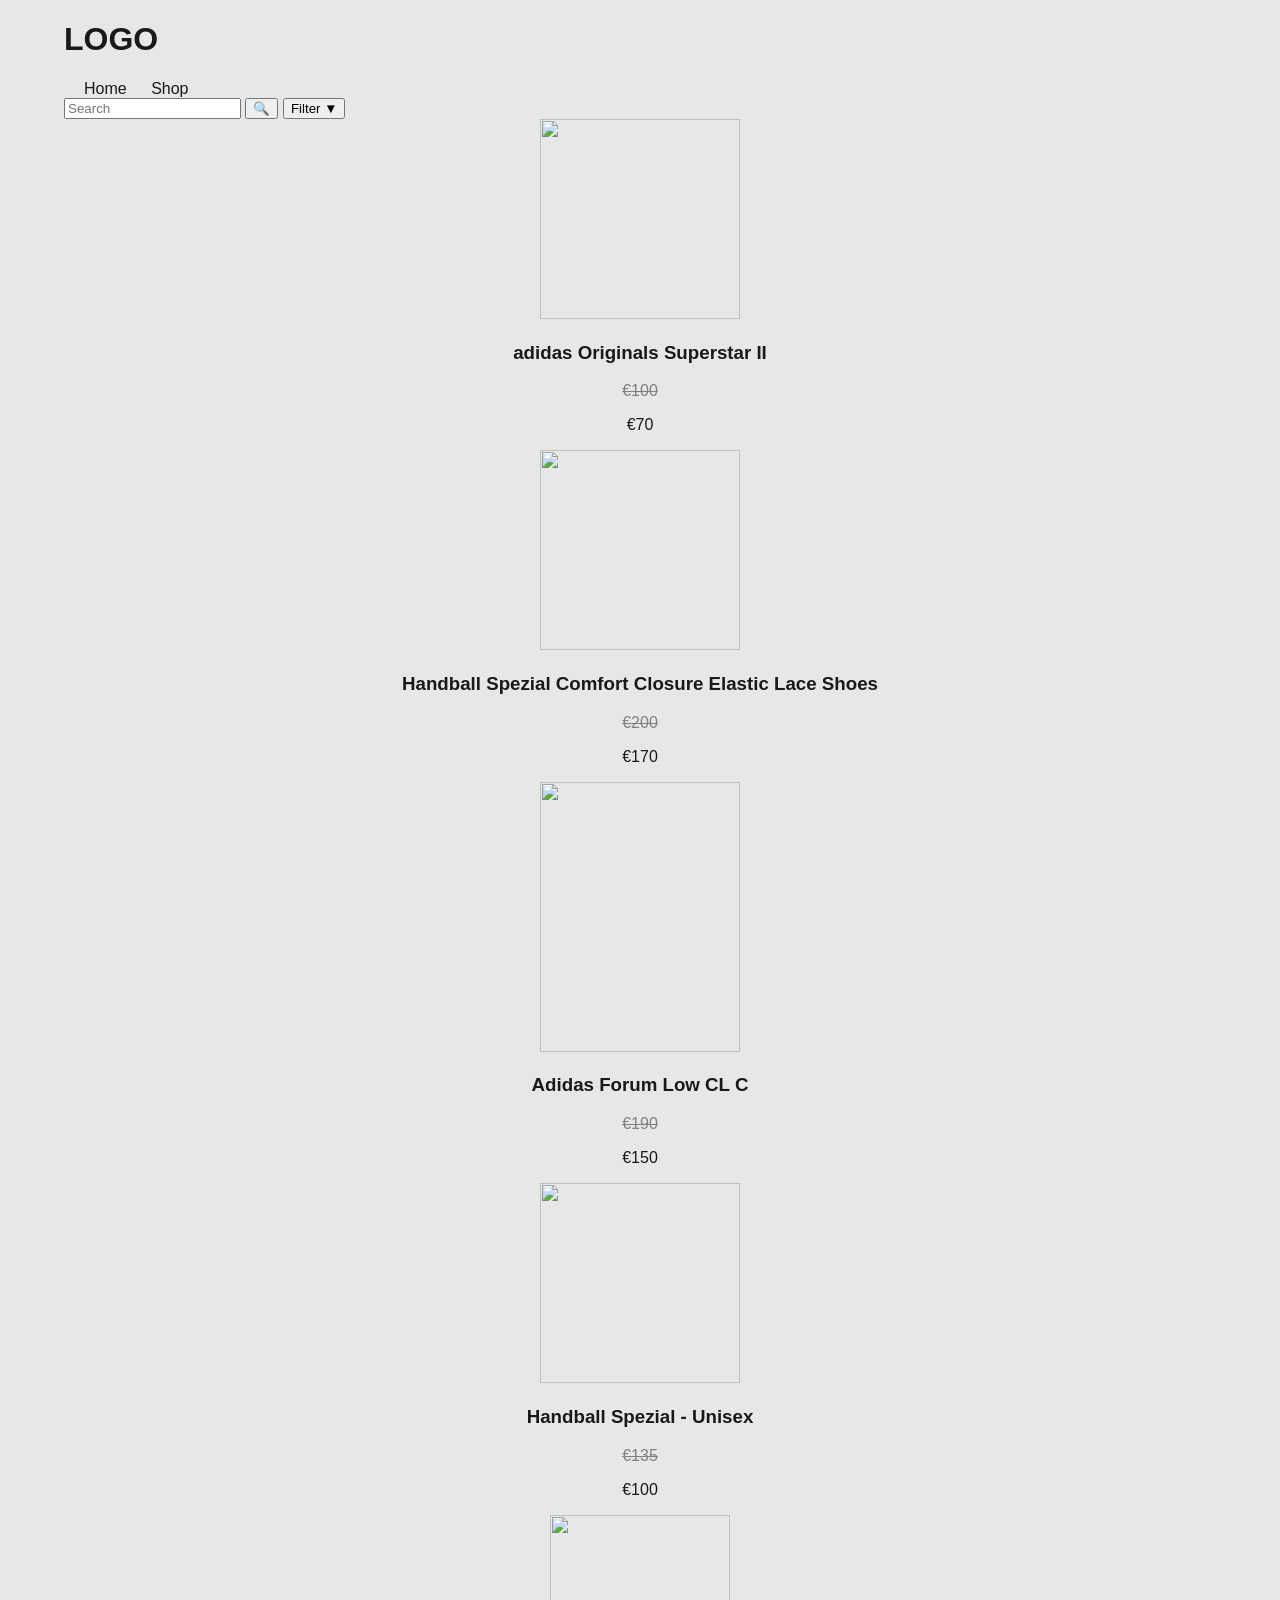
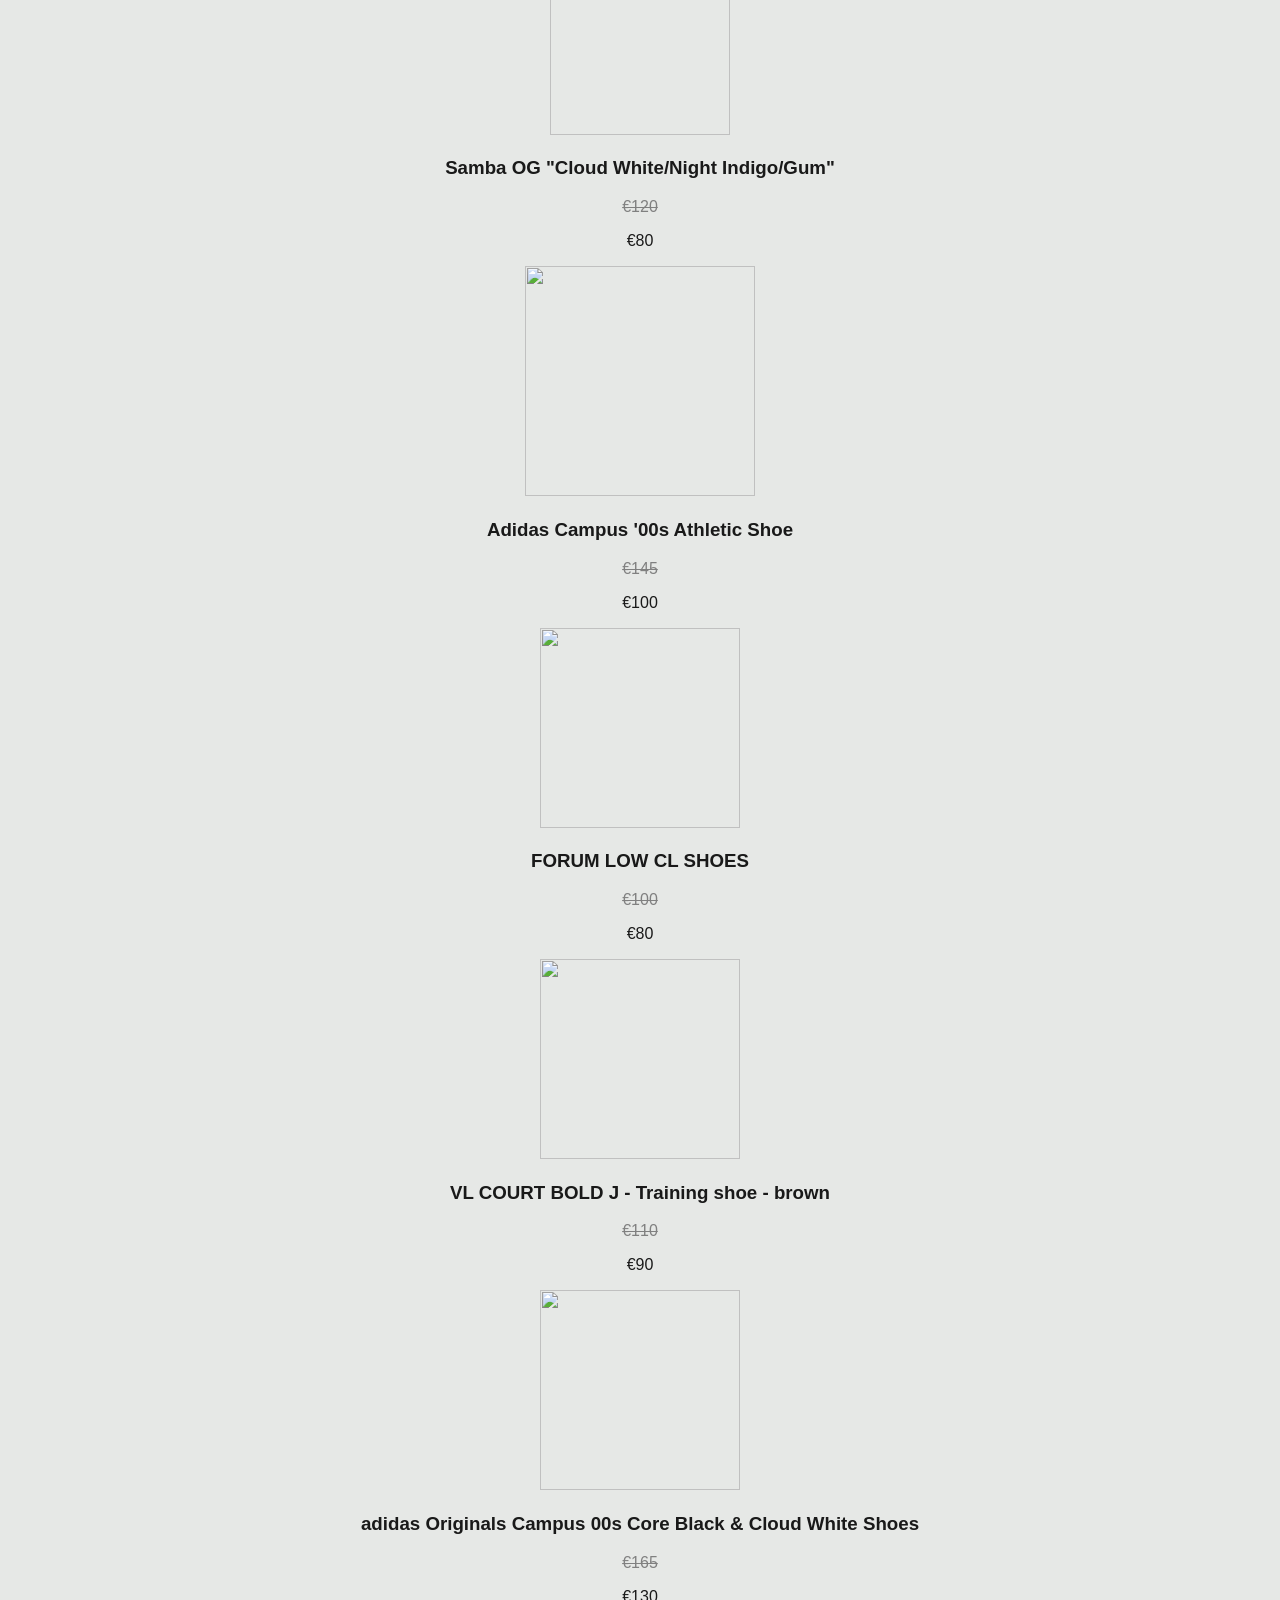
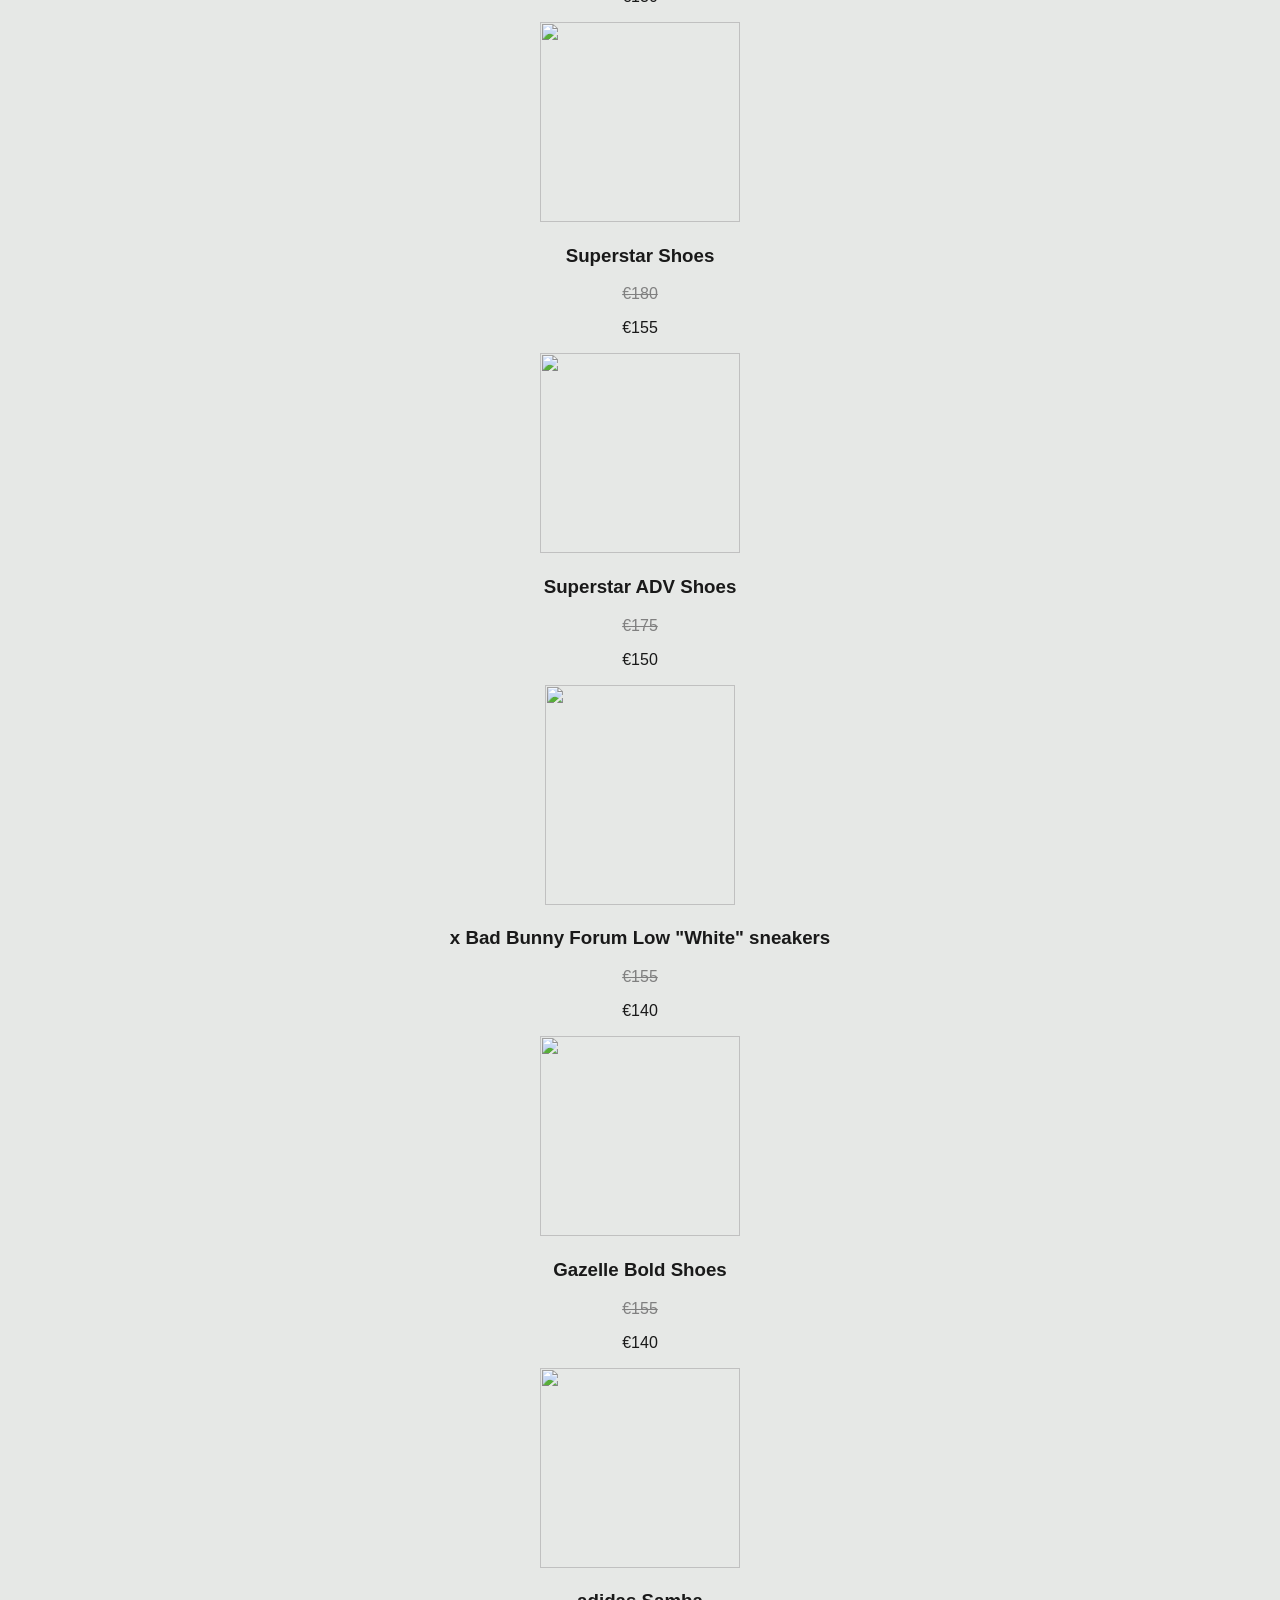
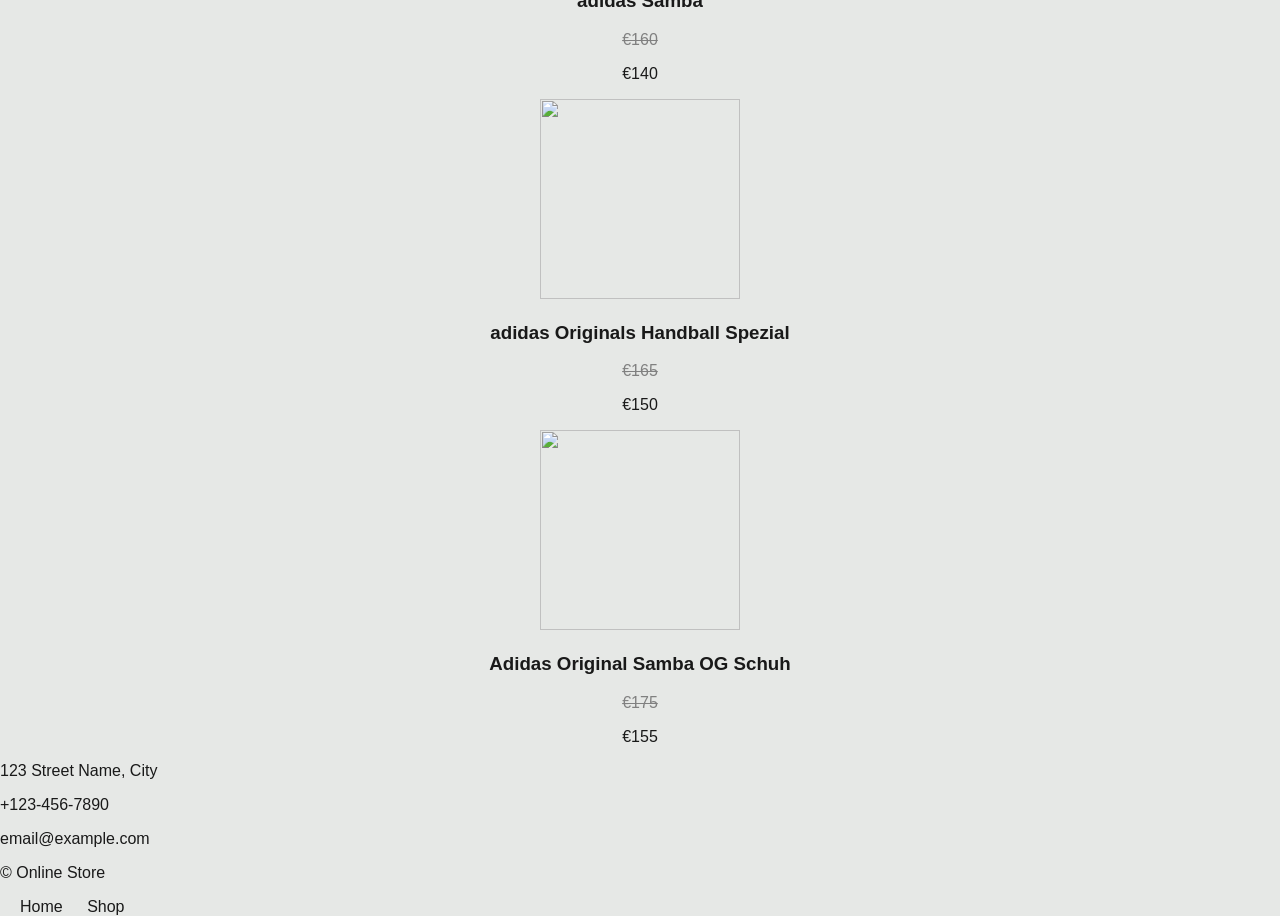
==== shop.html @ 2668be16 "Add files via upload" ====
<!DOCTYPE html>
<html lang="lv">
<head>
    <meta charset="UTF-8">
    <title>Shop</title>
    <link rel="stylesheet" href="style.css">
</head>
<body>

<header>
    <div class="container header-content">
        <h1 class="logo">LOGO</h1>
        <nav>
            <a href="index.html">Home</a>
            <a href="shop.html">Shop</a>
        </nav>
    </div>
</header>

<main class="container">

<section class="search-bar">
    <input type="text" placeholder="Search">
    <button>🔍</button>
    <button>Filter ▼</button>
</section>

<section class="products">
    <div class="grid">

        <!-- 16 products -->
        <!-- repeat block -->
        <div class="card">
            <img src="https://media.hypedc.com/cdn-cgi/image/fit=scale-down,f=auto,w=2400/products/84ae3525-8682-4743-9f0a-81176580d2ee/fc00de5a/ji0079_blk_01.jpg" width="200" height="200"> 
            <h3>adidas Originals Superstar II</h3>
            <p class="old">€100</p>
            <p class="new">€70</p>
        </div>

             <div class="card">
            <img src="https://images.footlocker.com/is/image/FLEU/316705487904?wid=250&hei=250" width="200" height="200">
            <h3>Handball Spezial Comfort Closure Elastic Lace Shoes</h3>
            <p class="old">€200</p>
            <p class="new">€170</p>
        </div>

             <div class="card">
            <img src="https://assets.ajio.com/medias/sys_master/root/20241204/raEr/675063020f47f80c87d4facd/-1117Wx1400H-469643346-white-MODEL.jpg" width="200" height="270">
            <h3>Adidas Forum Low CL C</h3>
            <p class="old">€190</p>
            <p class="new">€150</p>
        </div>

             <div class="card">
            <img src="https://www.consortium.co.uk/media/catalog/product/cache/1/small_image/790x/040ec09b1e35df139433887a97daa66f/a/d/adidas-originals-handball-spezial-earth-strata-off-white-gum-2-if6490_0007_cat.jpg" width="200" height="200">
            <h3>Handball Spezial - Unisex</h3>
            <p class="old">€135</p>
            <p class="new">€100</p>
        </div>

             <div class="card">
            <img src="https://cdn-images.farfetch-contents.com/22/95/83/32/22958332_53042508_600.jpg" width="180" height="220">
            <h3>Samba OG "Cloud White/Night Indigo/Gum"</h3>
            <p class="old">€120</p>
            <p class="new">€80</p>
        </div>

             <div class="card">
            <img src="https://images.journeys.com/images/products/1_815999_FS.JPG" width="230" height="230">
            <h3>Adidas Campus '00s Athletic Shoe</h3>
            <p class="old">€145</p>
            <p class="new">€100</p>
        </div>

             <div class="card">
            <img src="https://assets.adidas.com/images/w_600,f_auto,q_auto/5b427323193d4d59afea0c24173f2f41_9366/FORUM_LOW_CL_SHOES_White_JQ1538_01_00_standard.jpg" width="200" height="200">
            <h3>FORUM LOW CL SHOES</h3>
            <p class="old">€100</p>
            <p class="new">€80</p>
        </div>

             <div class="card">
            <img src="https://contents.mediadecathlon.com/p3085113/k$5a9d0e6ee29c1adf74bb595d8c2b638f/vl-court-women-s-walking-trainers-pink-rubber.jpg" width="200" height="200">
            <h3>VL COURT BOLD J - Training shoe - brown</h3>
            <p class="old">€110</p>
            <p class="new">€90</p>
        </div>

             <div class="card">
            <img src="https://owp.klarna.com/product/640x640/3198944473/adidas-Campus-2-KoRn-Follow-The-Leader-Carbon-Footwear-White-Off-White.jpg?ph=true" width="200" height="200">
            <h3>adidas Originals Campus 00s Core Black & Cloud White Shoes</h3>
            <p class="old">€165</p>
            <p class="new">€130</p>
        </div>

             <div class="card">
            <img src="https://images.novelship.com/product/adidas_superstar_xlg__white_black___women__0_45859.png" width="200" height="200">
            <h3>Superstar Shoes</h3>
            <p class="old">€180</p>
            <p class="new">€155</p>
        </div>

             <div class="card">
            <img src="https://assets.adidas.com/images/w_600,f_auto,q_auto/8eac8ff5c5d84a069d8eae02002e1a09_9366/Superstar_ADV_Shoes_Black_GW6931_01_00_standard.jpg" width="200" height="200">
            <h3>Superstar ADV Shoes</h3>
            <p class="old">€175</p>
            <p class="new">€150</p>
        </div>

             <div class="card">
            <img src="https://cdn-images.farfetch-contents.com/19/45/63/12/19456312_43477948_600.jpg" width="190" height="220">
            <h3>x Bad Bunny Forum Low "White" sneakers</h3>
            <p class="old">€155</p>
            <p class="new">€140</p>
        </div>

             <div class="card">
            <img src="https://sneakershop91.com/userdata/public/gfx/7502/adidas-Gazelle-Bold-Wonder-White-Clear-Sky-1.webp" width="200" height="200">
            <h3>Gazelle Bold Shoes</h3>
            <p class="old">€155</p>
            <p class="new">€140</p>
        </div>

             <div class="card">
            <img src="https://cdn.plutosport.com/a/ProductMedia/Adidas/P.ADI.SNE.5602/JR0883_g1.jpg?profile=product_variant&33" width="200" height="200">
            <h3>adidas Samba</h3>
            <p class="old">€160</p>
            <p class="new">€140</p>
        </div>

             <div class="card">
            <img src="https://assets.adidas.com/images/w_383,h_383,f_auto,q_auto,fl_lossy,c_fill,g_auto/13b76e23795d41a9bd477c9445a0d156_9366/HANDBALL_SPEZIAL_SHOES_White_IH1511_00_plp_standard.jpg" width="200" height="200">
            <h3>adidas Originals Handball Spezial</h3>
            <p class="old">€165</p>
            <p class="new">€150</p>
        </div>

             <div class="card">
            <img src="https://thumblr.uniid.it/product/371804/7e6478ad2ae6.jpg?width=3840&format=webp&q=75" width="200" height="200">
            <h3>Adidas Original Samba OG Schuh</h3>
            <p class="old">€175</p>
            <p class="new">€155</p>
        </div>

        
    </div>
</section>

</main>

<footer>
    <p>123 Street Name, City</p>
    <p>+123-456-7890</p>
    <p>email@example.com</p>
    <p>© Online Store</p>
</footer>

<nav>
    <a href="index.html">Home</a>
    <a href="shop.html">Shop</a>
</nav>
</body>
</html>
---- style.css ----
:root {
    --bg: #e6e8e6;
    --border: #ccc;
    --text: #191919;
    --accent: #3a6ea5;
}

body {
    margin: 0;
    font-family: Arial, sans-serif;
    background: var(--bg);
    color: var(--text);
}

.container {
    width: 90%;
    margin: auto;
}


.header {
    background: #f5f5f5;
    border: 1px solid var(--border);
    margin: 20px;
}

.header-flex {
    display: flex;
    justify-content: space-between;
    padding: 20px;
}

nav a {
    margin-left: 20px;
    text-decoration: none;
    color: var(--text);
}


.hero {
    background: #dcdcdc;
    text-align: center;
    padding: 80px 20px;
    margin: 20px;
    border: 1px solid var(--border);
}

.hero h2 {
    font-size: 36px;
    letter-spacing: 2px;
}

.btn {
    display: inline-block;
    margin-top: 20px;
    padding: 10px 30px;
    background: gray;
    color: white;
    text-decoration: none;
    transition: 0.3s;
}

.btn:hover {
    background: var(--accent);
}


.section-box {
    background: #f5f5f5;
    margin: 20px;
    padding: 20px;
    border: 1px solid var(--border);
}

.line {
    height: 1px;
    background: var(--border);
    margin: 10px 0 20px;
}


.grid-4 {
    display: grid;
    grid-template-columns: repeat(4, 1fr);
    gap: 15px;
}


.card {
    text-align: center;
}

.img {
    height: 120px;
    background: #ccc;
    position: relative;
}


.img::before,
.img::after {
    content: "";
    position: absolute;
    width: 100%;
    height: 1px;
    background: gray;
    top: 50%;
}

.img::after {
    transform: rotate(45deg);
}

.img::before {
    transform: rotate(-45deg);
}

.old {
    text-decoration: line-through;
    color: gray;
}


.contact-box {
    background: #f5f5f5;
    margin: 20px;
    padding: 20px;
    border: 1px solid var(--border);
}


.footer {
    background: #dcdcdc;
    padding: 20px;
    margin: 20px;
    border: 1px solid var(--border);
}

.footer-flex {
    display: flex;
    justify-content: space-between;
}
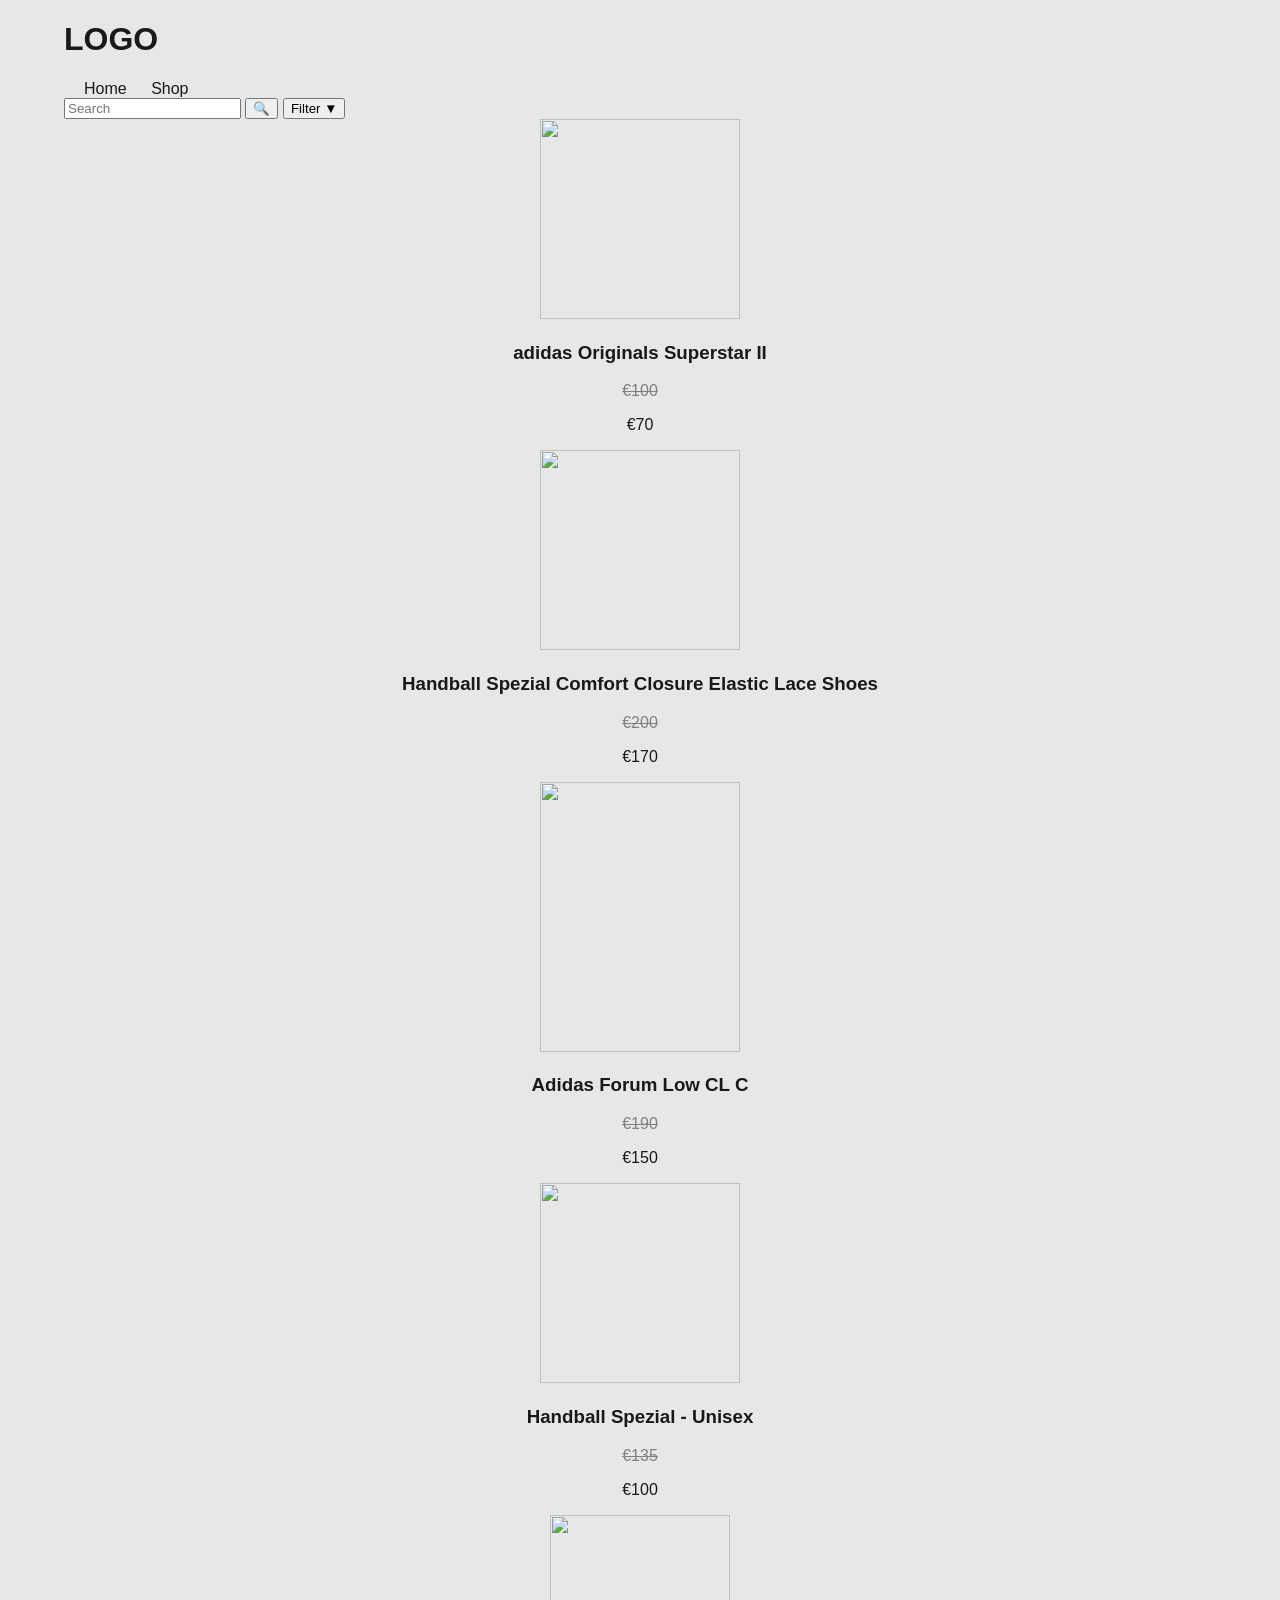
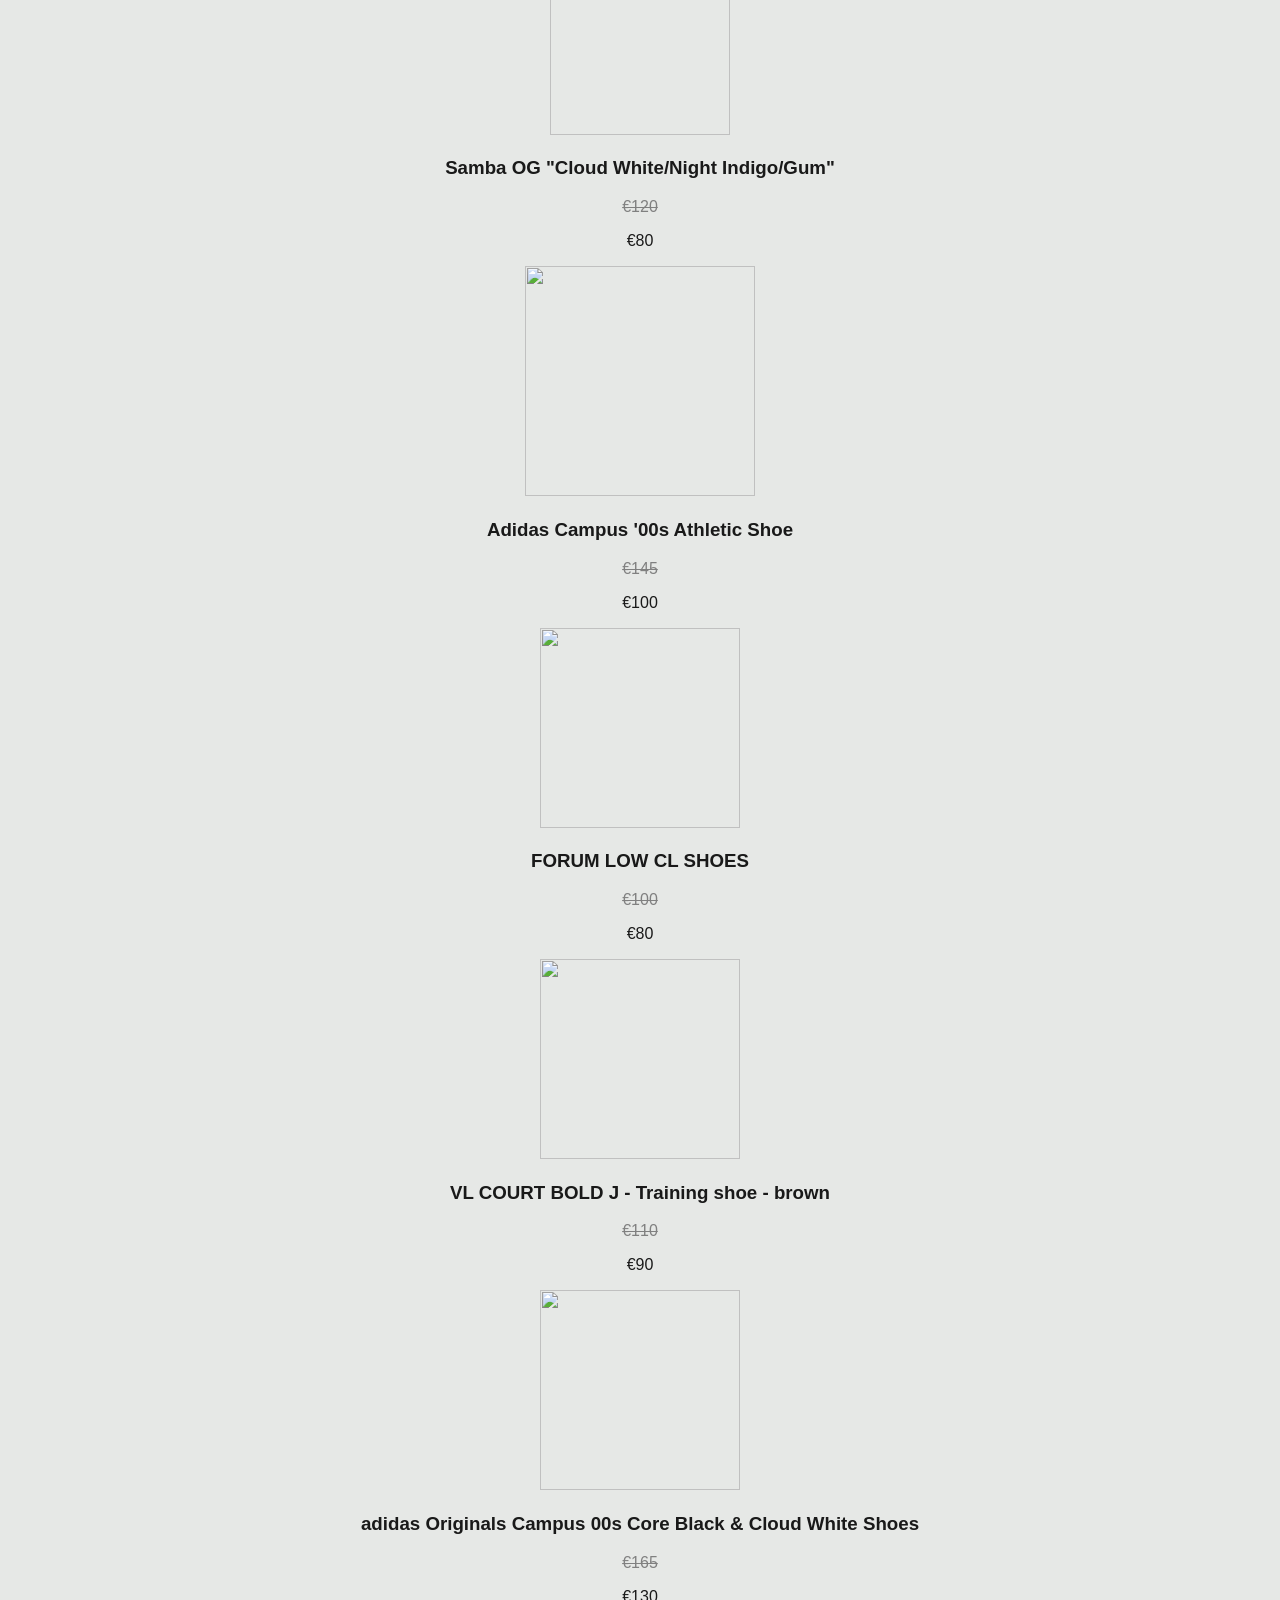
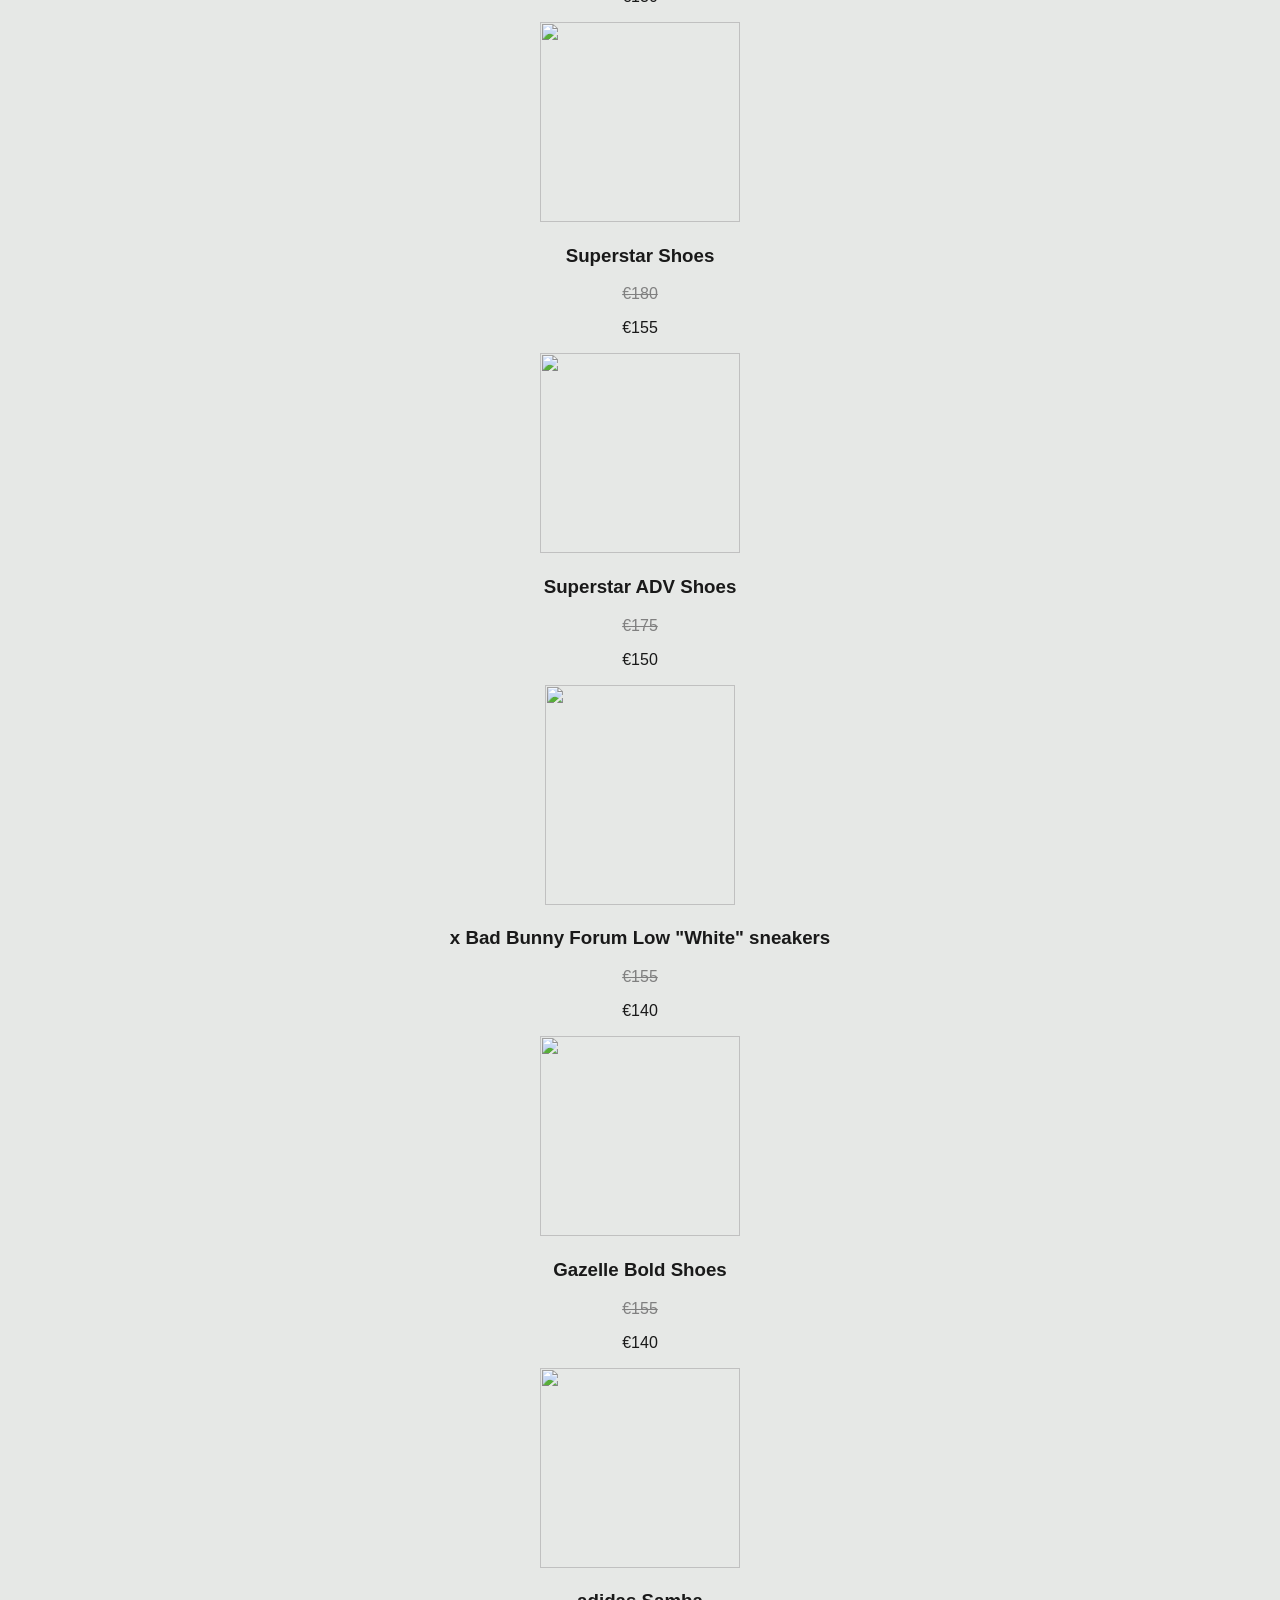
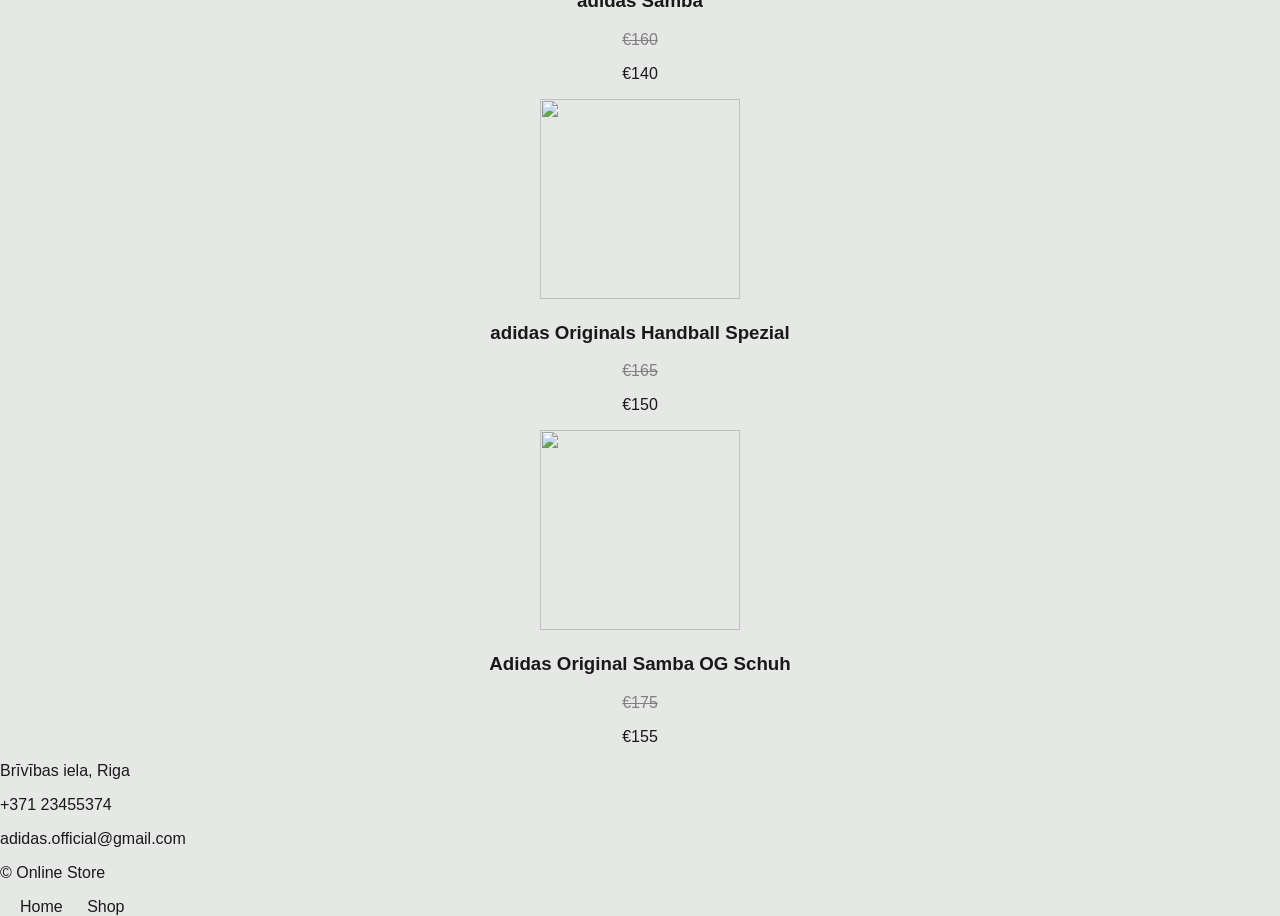
==== commit 17d769ce: "Revise shop.html with new footer and product info Updated footer contact information and product det" ====
--- a/shop.html
+++ b/shop.html
@@ -149,9 +149,9 @@
 </main>
 
 <footer>
-    <p>123 Street Name, City</p>
-    <p>+123-456-7890</p>
-    <p>email@example.com</p>
+    <p>Brīvības iela, Riga</p>
+    <p>+371 23455374</p>
+    <p>adidas.official@gmail.com</p>
     <p>© Online Store</p>
 </footer>
 
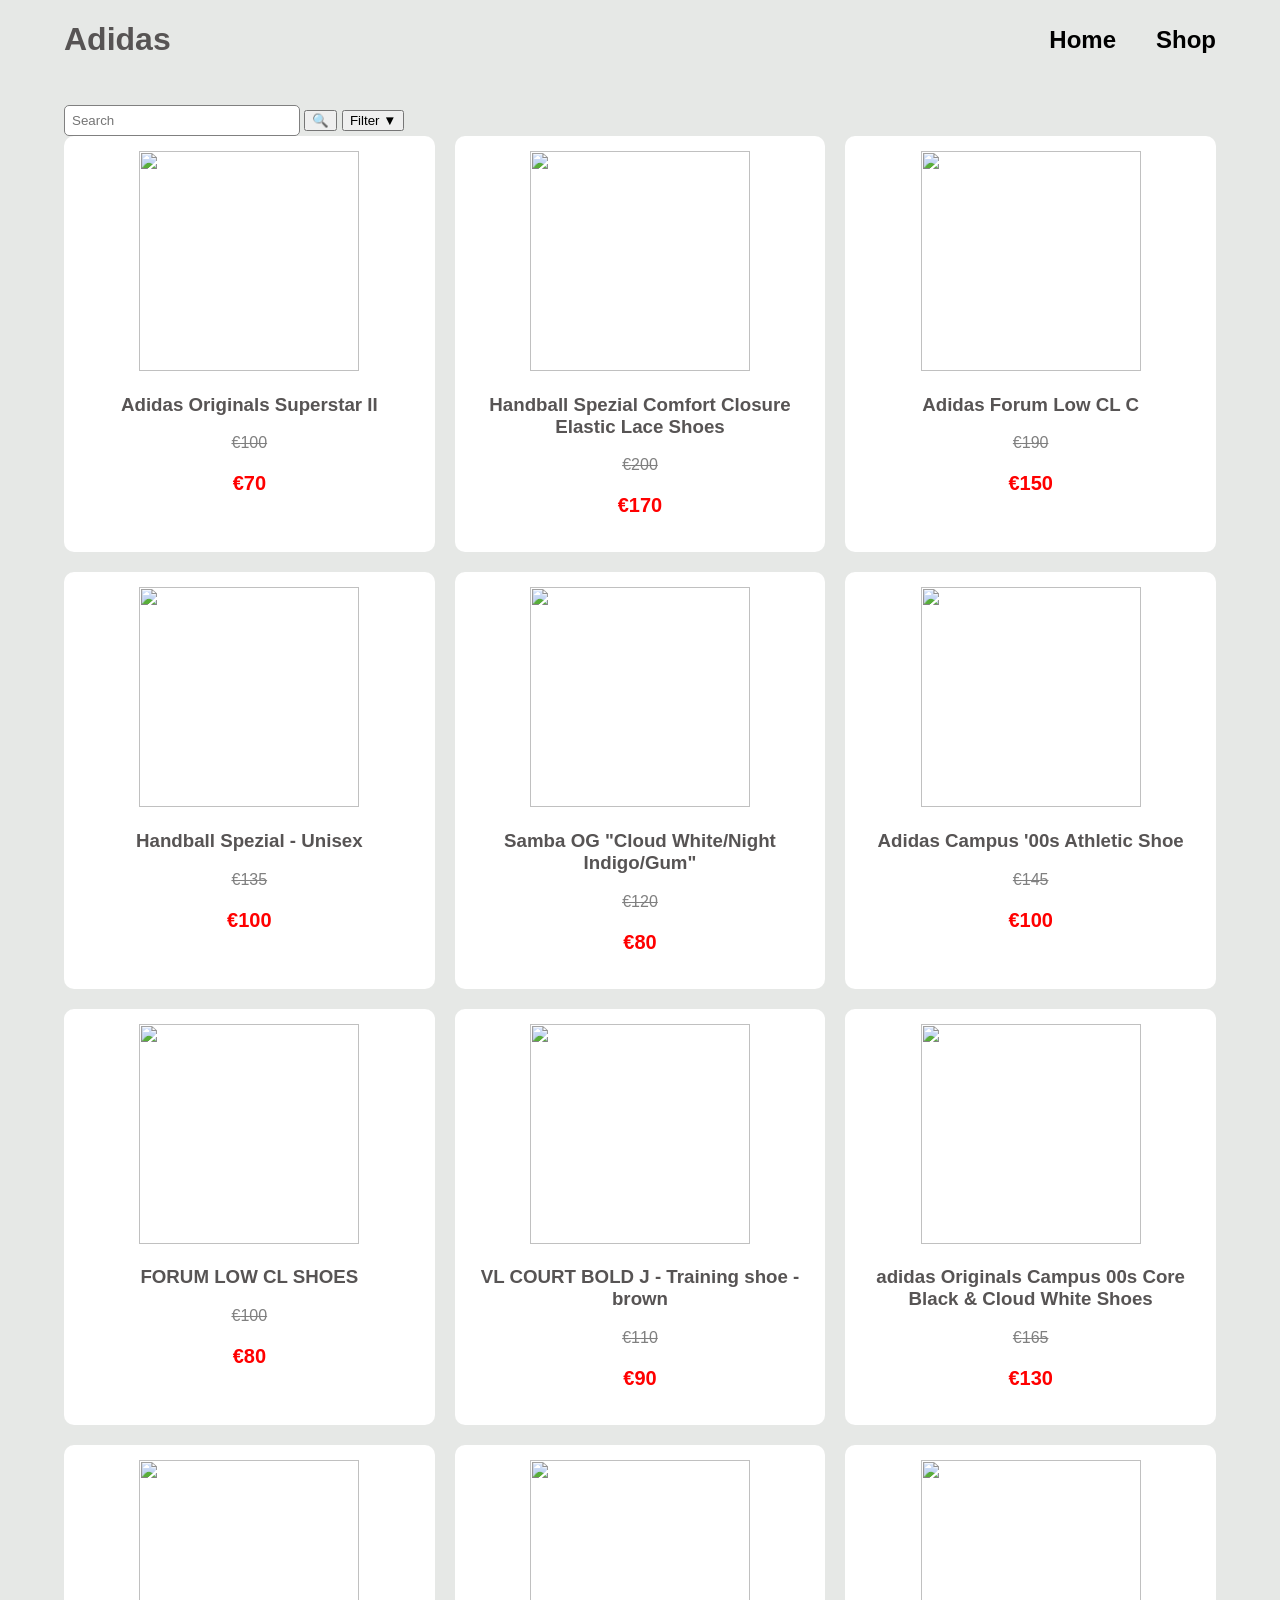
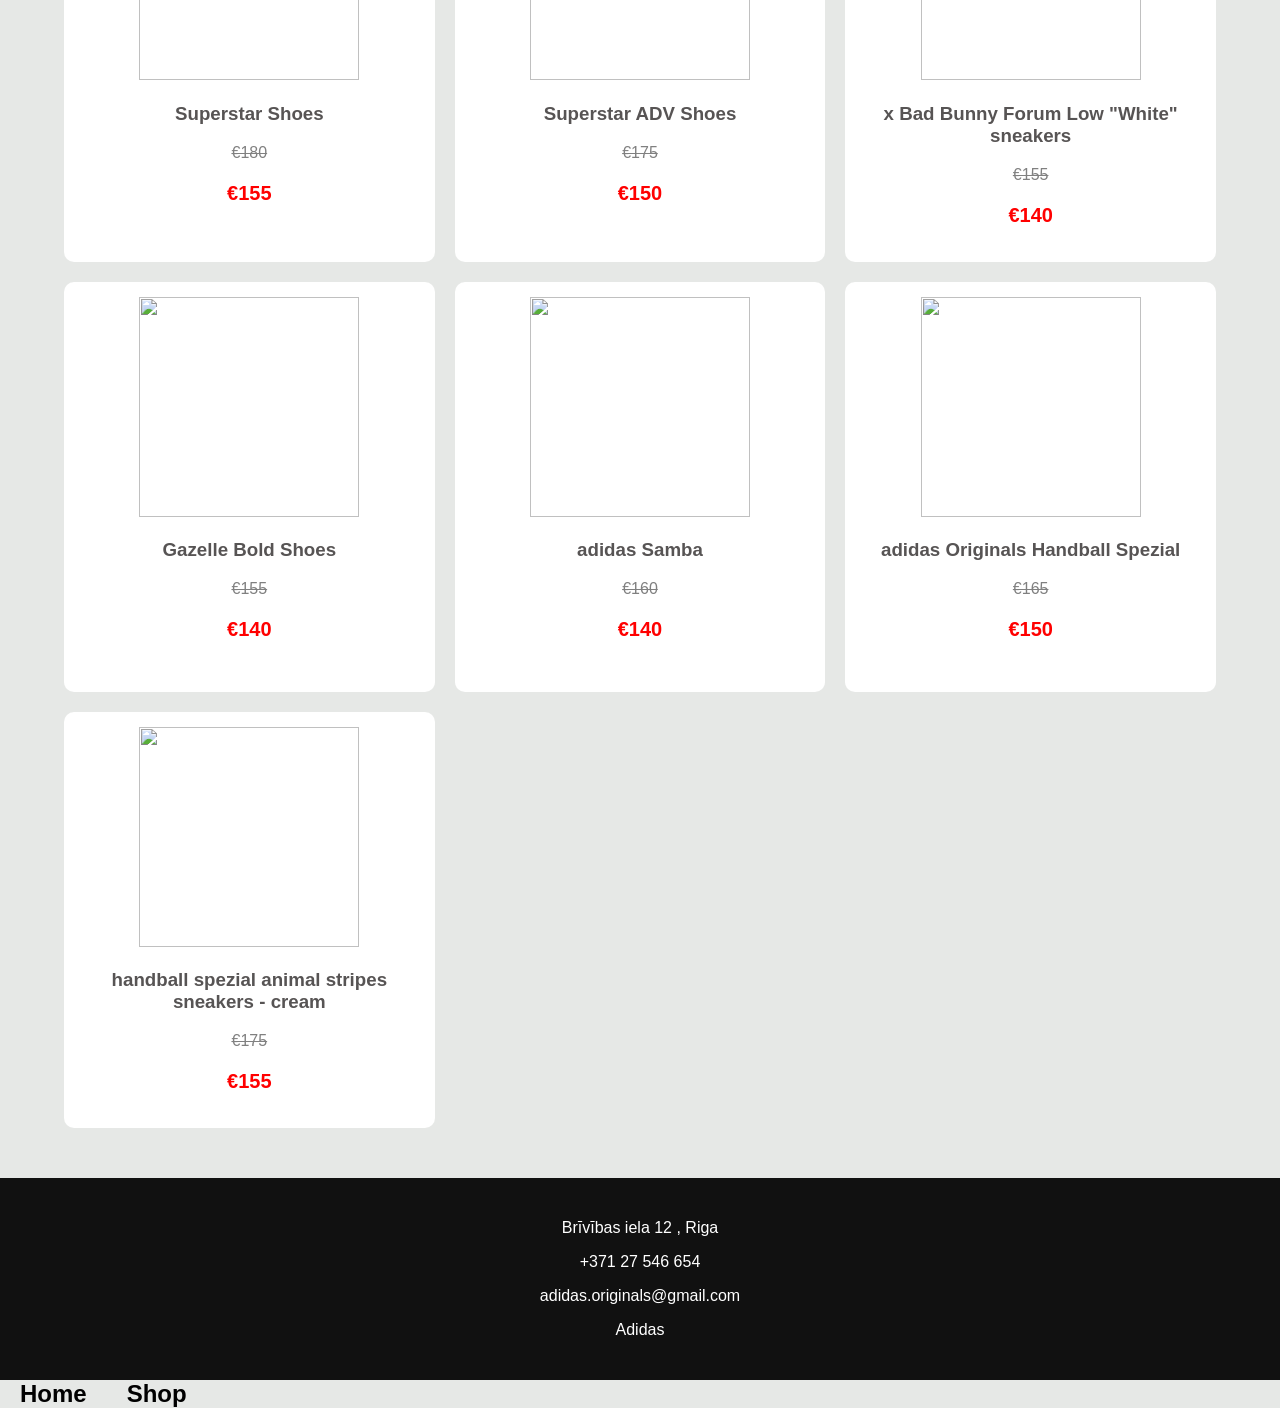
==== commit f9610606: "Add files via upload" ====
--- a/shop.html
+++ b/shop.html
@@ -9,7 +9,7 @@
 
 <header>
     <div class="container header-content">
-        <h1 class="logo">LOGO</h1>
+        <h1 class="logo">Adidas</h1>
         <nav>
             <a href="index.html">Home</a>
             <a href="shop.html">Shop</a>
@@ -27,117 +27,117 @@
 
 <section class="products">
     <div class="grid">
-
-        <!-- 16 products -->
-        <!-- repeat block -->
+        
+        
         <div class="card">
-            <img src="https://media.hypedc.com/cdn-cgi/image/fit=scale-down,f=auto,w=2400/products/84ae3525-8682-4743-9f0a-81176580d2ee/fc00de5a/ji0079_blk_01.jpg" width="200" height="200"> 
-            <h3>adidas Originals Superstar II</h3>
+            <img src="https://img.eobuwie.cloud/product(f/9/d/c/f9dc4394aac7a0b7cfdaabefe1b3ce2403abb629_20_4066748489923_KS.jpg,jpg)/apavi-adidas-campus-00s-j-hq8707-grethr-ftwwht-owhite-0000303318505.jpg" > 
+            
+            <h3>Adidas Originals Superstar II</h3>
             <p class="old">€100</p>
             <p class="new">€70</p>
         </div>
 
              <div class="card">
-            <img src="https://images.footlocker.com/is/image/FLEU/316705487904?wid=250&hei=250" width="200" height="200">
+            <img src="https://thumblr.uniid.it/product/194647/47c3cdcd8f47.jpg?width=3840&format=webp&q=75" >
             <h3>Handball Spezial Comfort Closure Elastic Lace Shoes</h3>
             <p class="old">€200</p>
             <p class="new">€170</p>
         </div>
 
              <div class="card">
-            <img src="https://assets.ajio.com/medias/sys_master/root/20241204/raEr/675063020f47f80c87d4facd/-1117Wx1400H-469643346-white-MODEL.jpg" width="200" height="270">
+            <img src="https://assets.ajio.com/medias/sys_master/root/20241204/raEr/675063020f47f80c87d4facd/-1117Wx1400H-469643346-white-MODEL.jpg" >
             <h3>Adidas Forum Low CL C</h3>
             <p class="old">€190</p>
             <p class="new">€150</p>
         </div>
 
              <div class="card">
-            <img src="https://www.consortium.co.uk/media/catalog/product/cache/1/small_image/790x/040ec09b1e35df139433887a97daa66f/a/d/adidas-originals-handball-spezial-earth-strata-off-white-gum-2-if6490_0007_cat.jpg" width="200" height="200">
+            <img src="https://www.consortium.co.uk/media/catalog/product/cache/1/small_image/790x/040ec09b1e35df139433887a97daa66f/a/d/adidas-originals-handball-spezial-earth-strata-off-white-gum-2-if6490_0007_cat.jpg" >
             <h3>Handball Spezial - Unisex</h3>
             <p class="old">€135</p>
             <p class="new">€100</p>
         </div>
 
              <div class="card">
-            <img src="https://cdn-images.farfetch-contents.com/22/95/83/32/22958332_53042508_600.jpg" width="180" height="220">
+            <img src="https://cdn-images.farfetch-contents.com/22/95/83/32/22958332_53042508_600.jpg" >
             <h3>Samba OG "Cloud White/Night Indigo/Gum"</h3>
             <p class="old">€120</p>
             <p class="new">€80</p>
         </div>
 
              <div class="card">
-            <img src="https://images.journeys.com/images/products/1_815999_FS.JPG" width="230" height="230">
+            <img src="https://images.journeys.com/images/products/1_815999_FS.JPG" >
             <h3>Adidas Campus '00s Athletic Shoe</h3>
             <p class="old">€145</p>
             <p class="new">€100</p>
         </div>
 
              <div class="card">
-            <img src="https://assets.adidas.com/images/w_600,f_auto,q_auto/5b427323193d4d59afea0c24173f2f41_9366/FORUM_LOW_CL_SHOES_White_JQ1538_01_00_standard.jpg" width="200" height="200">
+            <img src="https://img.eobuwie.cloud/product(4/7/e/1/47e13f0c6070e0276558b71afc7183b56c7c7e29_20_4067889497549_rz.jpg,jpg)/snikeri-adidas-campus-00s-ih7492-zals-0000303903428.jpg" >
             <h3>FORUM LOW CL SHOES</h3>
             <p class="old">€100</p>
             <p class="new">€80</p>
         </div>
 
              <div class="card">
-            <img src="https://contents.mediadecathlon.com/p3085113/k$5a9d0e6ee29c1adf74bb595d8c2b638f/vl-court-women-s-walking-trainers-pink-rubber.jpg" width="200" height="200">
+            <img src="https://brand.assets.adidas.com/image/upload/f_auto,q_auto:best,fl_lossy/4_IWP_CARD_DESKTOP_400x300_f077d927d2.png" >
             <h3>VL COURT BOLD J - Training shoe - brown</h3>
             <p class="old">€110</p>
             <p class="new">€90</p>
         </div>
 
              <div class="card">
-            <img src="https://owp.klarna.com/product/640x640/3198944473/adidas-Campus-2-KoRn-Follow-The-Leader-Carbon-Footwear-White-Off-White.jpg?ph=true" width="200" height="200">
+            <img src="https://owp.klarna.com/product/640x640/3198944473/adidas-Campus-2-KoRn-Follow-The-Leader-Carbon-Footwear-White-Off-White.jpg?ph=true">
             <h3>adidas Originals Campus 00s Core Black & Cloud White Shoes</h3>
             <p class="old">€165</p>
             <p class="new">€130</p>
         </div>
 
              <div class="card">
-            <img src="https://images.novelship.com/product/adidas_superstar_xlg__white_black___women__0_45859.png" width="200" height="200">
+            <img src="https://ik.imagekit.io/ventis/prod/tr:n-product_full_image_zoomable/content/images/prodotti/63/89/638958/20240627011508187.jpg" >
             <h3>Superstar Shoes</h3>
             <p class="old">€180</p>
             <p class="new">€155</p>
         </div>
 
              <div class="card">
-            <img src="https://assets.adidas.com/images/w_600,f_auto,q_auto/8eac8ff5c5d84a069d8eae02002e1a09_9366/Superstar_ADV_Shoes_Black_GW6931_01_00_standard.jpg" width="200" height="200">
+            <img src="https://images.footlocker.com/is/image/FLEU/316705961304?wid=250&hei=250" >
             <h3>Superstar ADV Shoes</h3>
             <p class="old">€175</p>
             <p class="new">€150</p>
         </div>
 
              <div class="card">
-            <img src="https://cdn-images.farfetch-contents.com/19/45/63/12/19456312_43477948_600.jpg" width="190" height="220">
+            <img src="https://cdn-images.farfetch-contents.com/19/45/63/12/19456312_43477948_600.jpg" >
             <h3>x Bad Bunny Forum Low "White" sneakers</h3>
             <p class="old">€155</p>
             <p class="new">€140</p>
         </div>
 
              <div class="card">
-            <img src="https://sneakershop91.com/userdata/public/gfx/7502/adidas-Gazelle-Bold-Wonder-White-Clear-Sky-1.webp" width="200" height="200">
+            <img src="https://sneakershop91.com/userdata/public/gfx/7502/adidas-Gazelle-Bold-Wonder-White-Clear-Sky-1.webp" >
             <h3>Gazelle Bold Shoes</h3>
             <p class="old">€155</p>
             <p class="new">€140</p>
         </div>
 
              <div class="card">
-            <img src="https://cdn.plutosport.com/a/ProductMedia/Adidas/P.ADI.SNE.5602/JR0883_g1.jpg?profile=product_variant&33" width="200" height="200">
+            <img src="https://cdn.plutosport.com/a/ProductMedia/Adidas/P.ADI.SNE.5602/JR0883_g1.jpg?profile=product_variant&33" >
             <h3>adidas Samba</h3>
             <p class="old">€160</p>
             <p class="new">€140</p>
         </div>
 
              <div class="card">
-            <img src="https://assets.adidas.com/images/w_383,h_383,f_auto,q_auto,fl_lossy,c_fill,g_auto/13b76e23795d41a9bd477c9445a0d156_9366/HANDBALL_SPEZIAL_SHOES_White_IH1511_00_plp_standard.jpg" width="200" height="200">
+            <img src="https://img.eobuwie.cloud/product(4/7/e/1/47e13f0c6070e0276558b71afc7183b56c7c7e29_20_4067889497549_rz.jpg,jpg)/snikeri-adidas-campus-00s-ih7492-zals-0000303903428.jpg" >
             <h3>adidas Originals Handball Spezial</h3>
             <p class="old">€165</p>
             <p class="new">€150</p>
         </div>
 
              <div class="card">
-            <img src="https://thumblr.uniid.it/product/371804/7e6478ad2ae6.jpg?width=3840&format=webp&q=75" width="200" height="200">
-            <h3>Adidas Original Samba OG Schuh</h3>
+            <img src="https://editorialist.com/thumbnails/600/2025/6/037/032/295/37032295~cream_1750858122119_0.webp">
+            <h3>handball spezial animal stripes sneakers - cream</h3>
             <p class="old">€175</p>
             <p class="new">€155</p>
         </div>
@@ -149,10 +149,10 @@
 </main>
 
 <footer>
-    <p>Brīvības iela, Riga</p>
-    <p>+371 23455374</p>
-    <p>adidas.official@gmail.com</p>
-    <p>© Online Store</p>
+    <p>Brīvības iela 12 , Riga</p>
+    <p>+371 27 546 654</p>
+    <p>adidas.originals@gmail.com</p>
+    <p>Adidas</p>
 </footer>
 
 <nav>
--- a/style.css
+++ b/style.css
@@ -1,7 +1,7 @@
 :root {
     --bg: #e6e8e6;
     --border: #ccc;
-    --text: #191919;
+    --text: #575454;
     --accent: #3a6ea5;
 }
 
@@ -88,6 +88,7 @@
 
 .card {
     text-align: center;
+   
 }
 
 .img {
@@ -139,4 +140,99 @@
 .footer-flex {
     display: flex;
     justify-content: space-between;
+}
+
+.grid {
+    display: grid;
+    grid-template-columns: repeat(3, 1fr);
+    gap: 20px;
+}
+
+.product {
+    text-align: center;
+}
+
+.product img {
+    width: 200px;
+    height: 150px;
+    object-fit: cover;
+}
+
+.card img {
+    width: 220px;
+    height: 220px;
+    object-fit: cover;
+}
+
+.card {
+    background: white;
+    padding: 15px;
+    border-radius: 10px;
+    text-align: center;
+    min-height: 380px;
+}
+
+.card {
+    transition: 0.3s;
+}
+
+.card:hover {
+    transform: scale(1.03);
+}
+
+.search-bar input {
+    padding: 7px;
+    width: 220px;
+    border-radius: 5px;
+    border: 1px solid gray;
+}
+
+footer {
+    background: #111;
+    color: white;
+    text-align: center;
+    padding: 25px;
+    margin-top: 50px;
+}
+
+.old {
+    color: gray;
+    text-decoration: line-through;
+}
+
+.new {
+    color: red;
+    font-weight: bold;
+    font-size: 20px;
+}
+
+.header-content{
+    display: flex;
+    align-items: center;
+    justify-content: space-between;
+}
+
+nav{
+    display: flex;
+    gap: 20px;
+}
+
+.search-bar{
+    margin-top: 25px;
+}
+
+nav a{
+    font-size: 24px;
+    font-weight: bold;
+    text-decoration: none;
+    color: black;
+}
+
+.hero{
+    background:
+    linear-gradient(rgba(0,0,0,0.5), rgba(0,0,0,0.5)),
+    url("https://cdn.freebiesupply.com/logos/thumbs/2x/adidas-4-logo.png");
+
+    background-size: cover;
+    background-position: center;
 }
